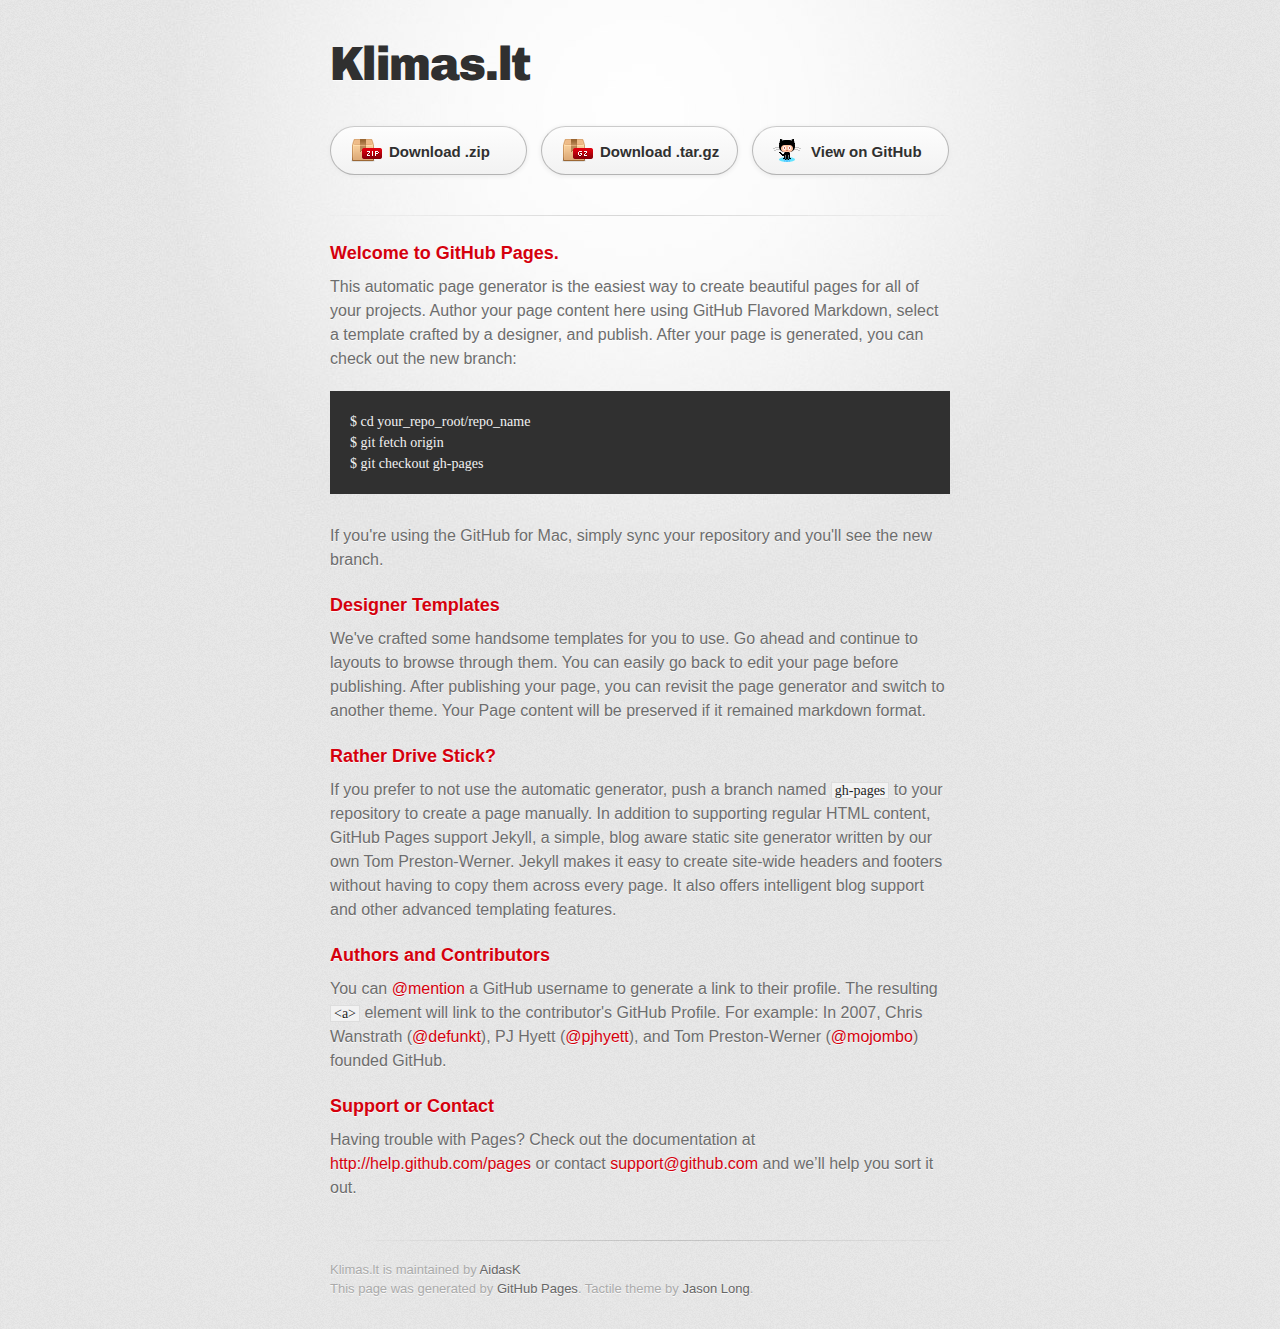
==== index.html @ f1d73ae8 "Create gh-pages branch via GitHub" ====
<!DOCTYPE html>
<html>
  <head>
    <meta charset='utf-8'>
    <meta http-equiv="X-UA-Compatible" content="chrome=1">
    <link href='https://fonts.googleapis.com/css?family=Chivo:900' rel='stylesheet' type='text/css'>
    <link rel="stylesheet" type="text/css" href="stylesheets/stylesheet.css" media="screen" />
    <link rel="stylesheet" type="text/css" href="stylesheets/pygment_trac.css" media="screen" />
    <link rel="stylesheet" type="text/css" href="stylesheets/print.css" media="print" />
    <!--[if lt IE 9]>
    <script src="//html5shiv.googlecode.com/svn/trunk/html5.js"></script>
    <![endif]-->
    <title>Klimas.lt by AidasK</title>
  </head>

  <body>
    <div id="container">
      <div class="inner">

        <header>
          <h1>Klimas.lt</h1>
          <h2></h2>
        </header>

        <section id="downloads" class="clearfix">
          <a href="https://github.com/AidasK/klimas.lt/zipball/master" id="download-zip" class="button"><span>Download .zip</span></a>
          <a href="https://github.com/AidasK/klimas.lt/tarball/master" id="download-tar-gz" class="button"><span>Download .tar.gz</span></a>
          <a href="https://github.com/AidasK/klimas.lt" id="view-on-github" class="button"><span>View on GitHub</span></a>
        </section>

        <hr>

        <section id="main_content">
          <h3>
<a name="welcome-to-github-pages" class="anchor" href="#welcome-to-github-pages"><span class="octicon octicon-link"></span></a>Welcome to GitHub Pages.</h3>

<p>This automatic page generator is the easiest way to create beautiful pages for all of your projects. Author your page content here using GitHub Flavored Markdown, select a template crafted by a designer, and publish. After your page is generated, you can check out the new branch:</p>

<pre><code>$ cd your_repo_root/repo_name
$ git fetch origin
$ git checkout gh-pages
</code></pre>

<p>If you're using the GitHub for Mac, simply sync your repository and you'll see the new branch.</p>

<h3>
<a name="designer-templates" class="anchor" href="#designer-templates"><span class="octicon octicon-link"></span></a>Designer Templates</h3>

<p>We've crafted some handsome templates for you to use. Go ahead and continue to layouts to browse through them. You can easily go back to edit your page before publishing. After publishing your page, you can revisit the page generator and switch to another theme. Your Page content will be preserved if it remained markdown format.</p>

<h3>
<a name="rather-drive-stick" class="anchor" href="#rather-drive-stick"><span class="octicon octicon-link"></span></a>Rather Drive Stick?</h3>

<p>If you prefer to not use the automatic generator, push a branch named <code>gh-pages</code> to your repository to create a page manually. In addition to supporting regular HTML content, GitHub Pages support Jekyll, a simple, blog aware static site generator written by our own Tom Preston-Werner. Jekyll makes it easy to create site-wide headers and footers without having to copy them across every page. It also offers intelligent blog support and other advanced templating features.</p>

<h3>
<a name="authors-and-contributors" class="anchor" href="#authors-and-contributors"><span class="octicon octicon-link"></span></a>Authors and Contributors</h3>

<p>You can <a href="https://github.com/blog/821" class="user-mention">@mention</a> a GitHub username to generate a link to their profile. The resulting <code>&lt;a&gt;</code> element will link to the contributor's GitHub Profile. For example: In 2007, Chris Wanstrath (<a href="https://github.com/defunkt" class="user-mention">@defunkt</a>), PJ Hyett (<a href="https://github.com/pjhyett" class="user-mention">@pjhyett</a>), and Tom Preston-Werner (<a href="https://github.com/mojombo" class="user-mention">@mojombo</a>) founded GitHub.</p>

<h3>
<a name="support-or-contact" class="anchor" href="#support-or-contact"><span class="octicon octicon-link"></span></a>Support or Contact</h3>

<p>Having trouble with Pages? Check out the documentation at <a href="http://help.github.com/pages">http://help.github.com/pages</a> or contact <a href="mailto:support@github.com">support@github.com</a> and we’ll help you sort it out.</p>
        </section>

        <footer>
          Klimas.lt is maintained by <a href="https://github.com/AidasK">AidasK</a><br>
          This page was generated by <a href="http://pages.github.com">GitHub Pages</a>. Tactile theme by <a href="https://twitter.com/jasonlong">Jason Long</a>.
        </footer>

        
      </div>
    </div>
  </body>
</html>
---- stylesheets/stylesheet.css ----
/* http://meyerweb.com/eric/tools/css/reset/ 
   v2.0 | 20110126
   License: none (public domain)
*/
html, body, div, span, applet, object, iframe,
h1, h2, h3, h4, h5, h6, p, blockquote, pre,
a, abbr, acronym, address, big, cite, code,
del, dfn, em, img, ins, kbd, q, s, samp,
small, strike, strong, sub, sup, tt, var,
b, u, i, center,
dl, dt, dd, ol, ul, li,
fieldset, form, label, legend,
table, caption, tbody, tfoot, thead, tr, th, td,
article, aside, canvas, details, embed, 
figure, figcaption, footer, header, hgroup, 
menu, nav, output, ruby, section, summary,
time, mark, audio, video {
	margin: 0;
	padding: 0;
	border: 0;
	font-size: 100%;
	font: inherit;
	vertical-align: baseline;
}
/* HTML5 display-role reset for older browsers */
article, aside, details, figcaption, figure, 
footer, header, hgroup, menu, nav, section {
	display: block;
}
body {
	line-height: 1;
}
ol, ul {
	list-style: none;
}
blockquote, q {
	quotes: none;
}
blockquote:before, blockquote:after,
q:before, q:after {
	content: '';
	content: none;
}
table {
	border-collapse: collapse;
	border-spacing: 0;
}

/* LAYOUT STYLES */
body {
  font-size: 1em;
  line-height: 1.5; 
  background: #e7e7e7 url(../images/body-bg.png) 0 0 repeat;
  font-family: 'Helvetica Neue', Helvetica, Arial, serif;
  text-shadow: 0 1px 0 rgba(255, 255, 255, 0.8);
  color: #6d6d6d;
}

a {
  color: #d5000d;
}
a:hover {
  color: #c5000c;
}

header {
  padding-top: 35px;
  padding-bottom: 25px;
}

header h1 {
  font-family: 'Chivo', 'Helvetica Neue', Helvetica, Arial, serif; font-weight: 900;
  letter-spacing: -1px;
  font-size: 48px;
  color: #303030;
  line-height: 1.2;
}

header h2 {
  letter-spacing: -1px;
  font-size: 24px;
  color: #aaa;
  font-weight: normal;
  line-height: 1.3;
}

#container {
  background: transparent url(../images/highlight-bg.jpg) 50% 0 no-repeat;
  min-height: 595px;
}

.inner {
  width: 620px;
  margin: 0 auto;
}

#container .inner img {
  max-width: 100%;
}

#downloads {
  margin-bottom: 40px;
}

a.button {
  -moz-border-radius: 30px;
  -webkit-border-radius: 30px;                     
  border-radius: 30px;
  border-top: solid 1px #cbcbcb;
  border-left: solid 1px #b7b7b7;
  border-right: solid 1px #b7b7b7;
  border-bottom: solid 1px #b3b3b3;
  color: #303030;
  line-height: 25px;
  font-weight: bold;
  font-size: 15px;
  padding: 12px 8px 12px 8px;
  display: block;
  float: left;
  width: 179px;
  margin-right: 14px;  
  background: #fdfdfd; /* Old browsers */
  background: -moz-linear-gradient(top,  #fdfdfd 0%, #f2f2f2 100%); /* FF3.6+ */
  background: -webkit-gradient(linear, left top, left bottom, color-stop(0%,#fdfdfd), color-stop(100%,#f2f2f2)); /* Chrome,Safari4+ */
  background: -webkit-linear-gradient(top,  #fdfdfd 0%,#f2f2f2 100%); /* Chrome10+,Safari5.1+ */
  background: -o-linear-gradient(top,  #fdfdfd 0%,#f2f2f2 100%); /* Opera 11.10+ */
  background: -ms-linear-gradient(top,  #fdfdfd 0%,#f2f2f2 100%); /* IE10+ */
  background: linear-gradient(top,  #fdfdfd 0%,#f2f2f2 100%); /* W3C */
  filter: progid:DXImageTransform.Microsoft.gradient( startColorstr='#fdfdfd', endColorstr='#f2f2f2',GradientType=0 ); /* IE6-9 */
  -webkit-box-shadow: 10px 10px 5px #888;
  -moz-box-shadow: 10px 10px 5px #888;
  box-shadow: 0px 1px 5px #e8e8e8;
}
a.button:hover {
  border-top: solid 1px #b7b7b7;
  border-left: solid 1px #b3b3b3;
  border-right: solid 1px #b3b3b3;
  border-bottom: solid 1px #b3b3b3;
  background: #fafafa; /* Old browsers */
  background: -moz-linear-gradient(top,  #fdfdfd 0%, #f6f6f6 100%); /* FF3.6+ */
  background: -webkit-gradient(linear, left top, left bottom, color-stop(0%,#fdfdfd), color-stop(100%,#f6f6f6)); /* Chrome,Safari4+ */
  background: -webkit-linear-gradient(top,  #fdfdfd 0%,#f6f6f6 100%); /* Chrome10+,Safari5.1+ */
  background: -o-linear-gradient(top,  #fdfdfd 0%,#f6f6f6 100%); /* Opera 11.10+ */
  background: -ms-linear-gradient(top,  #fdfdfd 0%,#f6f6f6 100%); /* IE10+ */
  background: linear-gradient(top,  #fdfdfd 0%,#f6f6f6, 100%); /* W3C */
  filter: progid:DXImageTransform.Microsoft.gradient( startColorstr='#fdfdfd', endColorstr='#f6f6f6',GradientType=0 ); /* IE6-9 */
}

a.button span {
  padding-left: 50px;
  display: block;
  height: 23px;
}

#download-zip span {
  background: transparent url(../images/zip-icon.png) 12px 50% no-repeat;
}
#download-tar-gz span {
  background: transparent url(../images/tar-gz-icon.png) 12px 50% no-repeat;
}
#view-on-github span {
  background: transparent url(../images/octocat-icon.png) 12px 50% no-repeat;
}
#view-on-github {
  margin-right: 0;
}

code, pre {
  font-family: Monaco, "Bitstream Vera Sans Mono", "Lucida Console", Terminal;
  color: #222;
  margin-bottom: 30px;
  font-size: 14px;
}

code {
  background-color: #f2f2f2;
  border: solid 1px #ddd;
  padding: 0 3px;
}

pre {
  padding: 20px;
  background: #303030;
  color: #f2f2f2;
  text-shadow: none;
  overflow: auto;
}
pre code {
  color: #f2f2f2;
  background-color: #303030;
  border: none;
  padding: 0;
}

ul, ol, dl {
  margin-bottom: 20px;
}


/* COMMON STYLES */

hr {
  height: 1px;
  line-height: 1px;
  margin-top: 1em;
  padding-bottom: 1em;
  border: none;
  background: transparent url('../images/hr.png') 50% 0 no-repeat;
}

strong {
  font-weight: bold;
}

em {
  font-style: italic;
}

table {
  width: 100%;
  border: 1px solid #ebebeb;
}

th {
  font-weight: 500;
}

td {
  border: 1px solid #ebebeb;
  text-align: center; 
  font-weight: 300;
}

form {
  background: #f2f2f2;
  padding: 20px;
  
}


/* GENERAL ELEMENT TYPE STYLES */

h1 {
  font-size: 32px;
} 

h2 {
  font-size: 22px;
  font-weight: bold;
  color: #303030;
  margin-bottom: 8px;
} 

h3 {
  color: #d5000d;
  font-size: 18px;
  font-weight: bold;
  margin-bottom: 8px;
} 
 
h4 {
  font-size: 16px;
  color: #303030;
  font-weight: bold;
} 

h5 {
  font-size: 1em;
  color: #303030;
} 

h6 {
  font-size: .8em;
  color: #303030;
} 

p {
  font-weight: 300;
  margin-bottom: 20px;
}
 
a {
  text-decoration: none;
}

p a {
  font-weight: 400;
}

blockquote {
  font-size: 1.6em;
  border-left: 10px solid #e9e9e9;
  margin-bottom: 20px;
  padding: 0 0 0 30px;
}

ul li {
  list-style: disc inside;
  padding-left: 20px;
}

ol li {
  list-style: decimal inside;
  padding-left: 3px;
}

dl dt {
  color: #303030;
}

footer {
  background: transparent url('../images/hr.png') 0 0 no-repeat;
  margin-top: 40px;
  padding-top: 20px;
  padding-bottom: 30px;
  font-size: 13px;
  color: #aaa;
}

footer a {
  color: #666;
}
footer a:hover {
  color: #444;
}

/* MISC */
.clearfix:after {
  clear: both;
  content: '.';
  display: block;
  visibility: hidden;
  height: 0;
}

.clearfix {display: inline-block;}
* html .clearfix {height: 1%;}
.clearfix {display: block;}

/* #Media Queries
================================================== */

/* Smaller than standard 960 (devices and browsers) */
@media only screen and (max-width: 959px) {}

/* Tablet Portrait size to standard 960 (devices and browsers) */
@media only screen and (min-width: 768px) and (max-width: 959px) {}

/* All Mobile Sizes (devices and browser) */
@media only screen and (max-width: 767px) {
  header {
    padding-top: 10px;
    padding-bottom: 10px;
  }
  #downloads {
    margin-bottom: 25px;
  }
  #download-zip, #download-tar-gz {
    display: none;
  }
  .inner {
    width: 94%;
    margin: 0 auto;
  }
}

/* Mobile Landscape Size to Tablet Portrait (devices and browsers) */
@media only screen and (min-width: 480px) and (max-width: 767px) {}

/* Mobile Portrait Size to Mobile Landscape Size (devices and browsers) */
@media only screen and (max-width: 479px) {}
---- stylesheets/pygment_trac.css ----
.highlight  { background: #ffffff; }
.highlight .c { color: #999988; font-style: italic } /* Comment */
.highlight .err { color: #a61717; background-color: #e3d2d2 } /* Error */
.highlight .k { font-weight: bold } /* Keyword */
.highlight .o { font-weight: bold } /* Operator */
.highlight .cm { color: #999988; font-style: italic } /* Comment.Multiline */
.highlight .cp { color: #999999; font-weight: bold } /* Comment.Preproc */
.highlight .c1 { color: #999988; font-style: italic } /* Comment.Single */
.highlight .cs { color: #999999; font-weight: bold; font-style: italic } /* Comment.Special */
.highlight .gd { color: #000000; background-color: #ffdddd } /* Generic.Deleted */
.highlight .gd .x { color: #000000; background-color: #ffaaaa } /* Generic.Deleted.Specific */
.highlight .ge { font-style: italic } /* Generic.Emph */
.highlight .gr { color: #aa0000 } /* Generic.Error */
.highlight .gh { color: #999999 } /* Generic.Heading */
.highlight .gi { color: #000000; background-color: #ddffdd } /* Generic.Inserted */
.highlight .gi .x { color: #000000; background-color: #aaffaa } /* Generic.Inserted.Specific */
.highlight .go { color: #888888 } /* Generic.Output */
.highlight .gp { color: #555555 } /* Generic.Prompt */
.highlight .gs { font-weight: bold } /* Generic.Strong */
.highlight .gu { color: #800080; font-weight: bold; } /* Generic.Subheading */
.highlight .gt { color: #aa0000 } /* Generic.Traceback */
.highlight .kc { font-weight: bold } /* Keyword.Constant */
.highlight .kd { font-weight: bold } /* Keyword.Declaration */
.highlight .kn { font-weight: bold } /* Keyword.Namespace */
.highlight .kp { font-weight: bold } /* Keyword.Pseudo */
.highlight .kr { font-weight: bold } /* Keyword.Reserved */
.highlight .kt { color: #445588; font-weight: bold } /* Keyword.Type */
.highlight .m { color: #009999 } /* Literal.Number */
.highlight .s { color: #d14 } /* Literal.String */
.highlight .na { color: #008080 } /* Name.Attribute */
.highlight .nb { color: #0086B3 } /* Name.Builtin */
.highlight .nc { color: #445588; font-weight: bold } /* Name.Class */
.highlight .no { color: #008080 } /* Name.Constant */
.highlight .ni { color: #800080 } /* Name.Entity */
.highlight .ne { color: #990000; font-weight: bold } /* Name.Exception */
.highlight .nf { color: #990000; font-weight: bold } /* Name.Function */
.highlight .nn { color: #555555 } /* Name.Namespace */
.highlight .nt { color: #000080 } /* Name.Tag */
.highlight .nv { color: #008080 } /* Name.Variable */
.highlight .ow { font-weight: bold } /* Operator.Word */
.highlight .w { color: #bbbbbb } /* Text.Whitespace */
.highlight .mf { color: #009999 } /* Literal.Number.Float */
.highlight .mh { color: #009999 } /* Literal.Number.Hex */
.highlight .mi { color: #009999 } /* Literal.Number.Integer */
.highlight .mo { color: #009999 } /* Literal.Number.Oct */
.highlight .sb { color: #d14 } /* Literal.String.Backtick */
.highlight .sc { color: #d14 } /* Literal.String.Char */
.highlight .sd { color: #d14 } /* Literal.String.Doc */
.highlight .s2 { color: #d14 } /* Literal.String.Double */
.highlight .se { color: #d14 } /* Literal.String.Escape */
.highlight .sh { color: #d14 } /* Literal.String.Heredoc */
.highlight .si { color: #d14 } /* Literal.String.Interpol */
.highlight .sx { color: #d14 } /* Literal.String.Other */
.highlight .sr { color: #009926 } /* Literal.String.Regex */
.highlight .s1 { color: #d14 } /* Literal.String.Single */
.highlight .ss { color: #990073 } /* Literal.String.Symbol */
.highlight .bp { color: #999999 } /* Name.Builtin.Pseudo */
.highlight .vc { color: #008080 } /* Name.Variable.Class */
.highlight .vg { color: #008080 } /* Name.Variable.Global */
.highlight .vi { color: #008080 } /* Name.Variable.Instance */
.highlight .il { color: #009999 } /* Literal.Number.Integer.Long */

.type-csharp .highlight .k { color: #0000FF }
.type-csharp .highlight .kt { color: #0000FF }
.type-csharp .highlight .nf { color: #000000; font-weight: normal }
.type-csharp .highlight .nc { color: #2B91AF }
.type-csharp .highlight .nn { color: #000000 }
.type-csharp .highlight .s { color: #A31515 }
.type-csharp .highlight .sc { color: #A31515 }
---- stylesheets/print.css ----
html, body, div, span, applet, object, iframe,
h1, h2, h3, h4, h5, h6, p, blockquote, pre,
a, abbr, acronym, address, big, cite, code,
del, dfn, em, img, ins, kbd, q, s, samp,
small, strike, strong, sub, sup, tt, var,
b, u, i, center,
dl, dt, dd, ol, ul, li,
fieldset, form, label, legend,
table, caption, tbody, tfoot, thead, tr, th, td,
article, aside, canvas, details, embed, 
figure, figcaption, footer, header, hgroup, 
menu, nav, output, ruby, section, summary,
time, mark, audio, video {
  margin: 0;
  padding: 0;
  border: 0;
  font-size: 100%;
  font: inherit;
  vertical-align: baseline;
}
/* HTML5 display-role reset for older browsers */
article, aside, details, figcaption, figure, 
footer, header, hgroup, menu, nav, section {
  display: block;
}
body {
  line-height: 1;
}
ol, ul {
  list-style: none;
}
blockquote, q {
  quotes: none;
}
blockquote:before, blockquote:after,
q:before, q:after {
  content: '';
  content: none;
}
table {
  border-collapse: collapse;
  border-spacing: 0;
}
body {
  font-size: 13px;
  line-height: 1.5; 
  font-family: 'Helvetica Neue', Helvetica, Arial, serif;
  color: #000;
}

a {
  color: #d5000d;
  font-weight: bold;
}

header {
  padding-top: 35px;
  padding-bottom: 10px;
}

header h1 {
  font-weight: bold;
  letter-spacing: -1px;
  font-size: 48px;
  color: #303030;
  line-height: 1.2;
}

header h2 {
  letter-spacing: -1px;
  font-size: 24px;
  color: #aaa;
  font-weight: normal;
  line-height: 1.3;
}
#downloads {
  display: none;
}
#main_content {
  padding-top: 20px;
}

code, pre {
  font-family: Monaco, "Bitstream Vera Sans Mono", "Lucida Console", Terminal;
  color: #222;
  margin-bottom: 30px;
  font-size: 12px;
}

code {
  padding: 0 3px;
}

pre {
  border: solid 1px #ddd;
  padding: 20px;
  overflow: auto;
}
pre code {
  padding: 0;
}

ul, ol, dl {
  margin-bottom: 20px;
}


/* COMMON STYLES */

table {
  width: 100%;
  border: 1px solid #ebebeb;
}

th {
  font-weight: 500;
}

td {
  border: 1px solid #ebebeb;
  text-align: center; 
  font-weight: 300;
}

form {
  background: #f2f2f2;
  padding: 20px;
  
}


/* GENERAL ELEMENT TYPE STYLES */

h1 {
  font-size: 2.8em;
} 

h2 {
  font-size: 22px;
  font-weight: bold;
  color: #303030;
  margin-bottom: 8px;
} 

h3 {
  color: #d5000d;
  font-size: 18px;
  font-weight: bold;
  margin-bottom: 8px;
} 
 
h4 {
  font-size: 16px;
  color: #303030;
  font-weight: bold;
} 

h5 {
  font-size: 1em;
  color: #303030;
} 

h6 {
  font-size: .8em;
  color: #303030;
} 

p {
  font-weight: 300;
  margin-bottom: 20px;
}
 
a {
  text-decoration: none;
}

p a {
  font-weight: 400;
}

blockquote {
  font-size: 1.6em;
  border-left: 10px solid #e9e9e9;
  margin-bottom: 20px;
  padding: 0 0 0 30px;
}

ul li {
  list-style: disc inside;
  padding-left: 20px;
}

ol li {
  list-style: decimal inside;
  padding-left: 3px;
}

dl dd {
  font-style: italic;
  font-weight: 100;
}

footer {
  margin-top: 40px;
  padding-top: 20px;
  padding-bottom: 30px;
  font-size: 13px;
  color: #aaa;
}

footer a {
  color: #666;
}

/* MISC */
.clearfix:after {
  clear: both;
  content: '.';
  display: block;
  visibility: hidden;
  height: 0;
}

.clearfix {display: inline-block;}
* html .clearfix {height: 1%;}
.clearfix {display: block;}
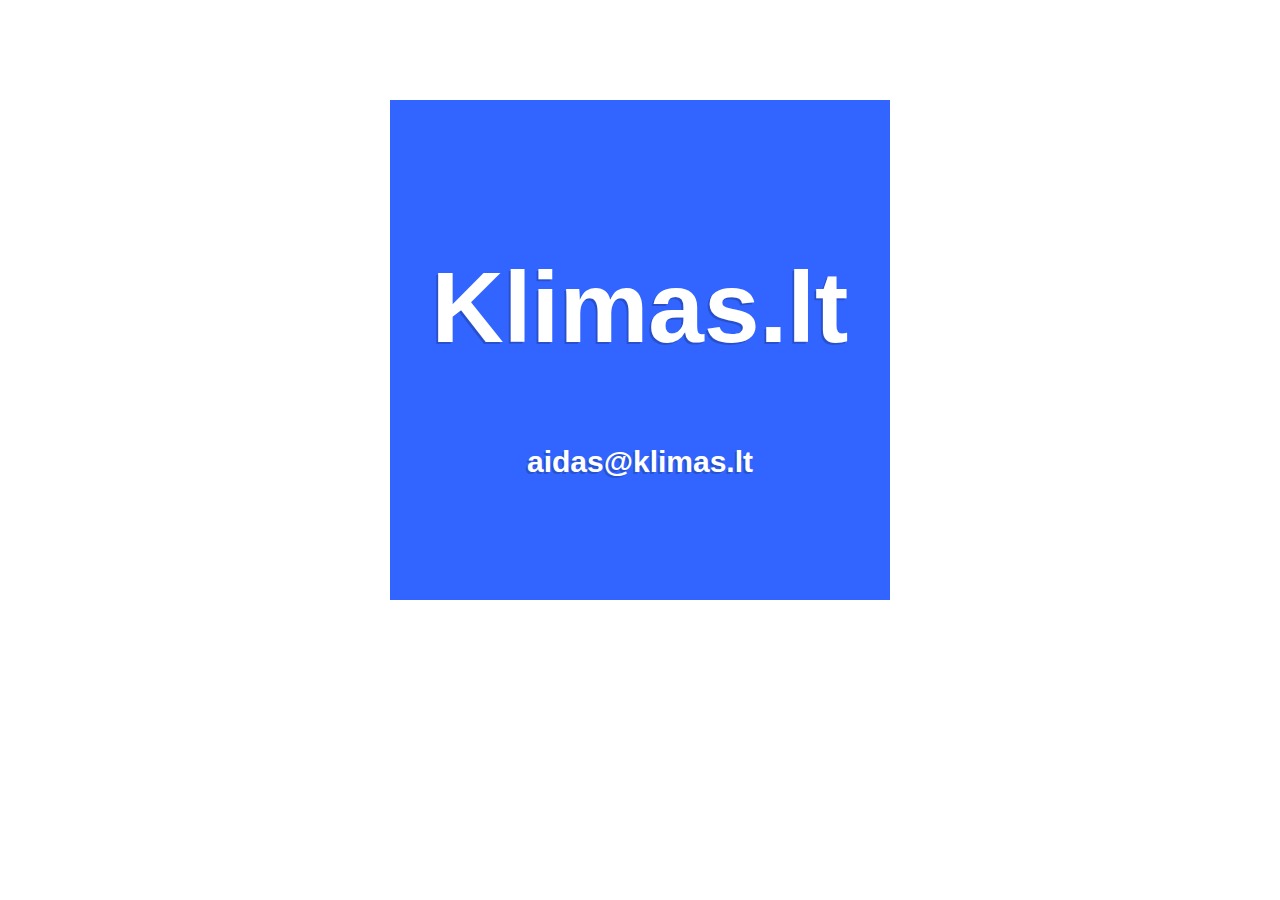
==== commit 284fb240: "Update index.html" ====
--- a/index.html
+++ b/index.html
@@ -1,76 +1,80 @@
 <!DOCTYPE html>
 <html>
-  <head>
-    <meta charset='utf-8'>
-    <meta http-equiv="X-UA-Compatible" content="chrome=1">
-    <link href='https://fonts.googleapis.com/css?family=Chivo:900' rel='stylesheet' type='text/css'>
-    <link rel="stylesheet" type="text/css" href="stylesheets/stylesheet.css" media="screen" />
-    <link rel="stylesheet" type="text/css" href="stylesheets/pygment_trac.css" media="screen" />
-    <link rel="stylesheet" type="text/css" href="stylesheets/print.css" media="print" />
-    <!--[if lt IE 9]>
-    <script src="//html5shiv.googlecode.com/svn/trunk/html5.js"></script>
-    <![endif]-->
-    <title>Klimas.lt by AidasK</title>
-  </head>
+<head>
+    <meta http-equiv="Content-type" content="text/html; charset=utf-8" />
+    <title>Klimas | Klimas.lt</title>   
+    <meta name="description" content="Klimas | Klimas.lt" />
+    <script src="http://ajax.googleapis.com/ajax/libs/jquery/1.7.2/jquery.min.js"></script>
+    <script src="jquery.jrumble.1.3.min.js"></script>
+    <script>
+$(function(){
+		$('#wrapper').jrumble({
+				x: 10,
+				y: 10,
+				rotation: 6,
+				speed: 100,
+				opacity: true,
+				opacityMin: .05
+		}).trigger('stopRumble')
+		.hover(function(){
+				$(this).trigger('startRumble');
+		},
+		function(){
+				$(this).trigger('stopRumble');
+		});
+});
+    </script>
+    <style type="text/css" media="screen">
+* {
+		margin: 0;
+		padding: 0;
+}
+body {
+		background: #fff;
+		color: #333333;
+		font-family: Helvetica,Arial,sans-serif;
+		font-size: 16px;
+}
+#wrapper {
+		width:500px;
+		margin:100px auto 0;
+		height:500px;
+		background: #3265ff;
+		text-align: center;
+}
+#wrapper:hover {
+		background: #ccc;
+}
+h1 {		
+		padding: 150px 0 80px;
+		color: #fff;
+		font-size: 100px;
+		font-weight: bold;
+		text-shadow: -2px 2px 0px rgba(0,0,0,.2);
+}
+span {
+		color: #fff;
+		font-size: 30px;
+		font-weight: bold;
+		text-shadow: -2px 2px 0px rgba(0,0,0,.2);
+}
+::-moz-selection {
+	color: #fff;
+	color: rgba(255, 255, 255, 0.85);
+	background: #ea4c89;
+}
+::selection {
+	color: #fff;
+	color: rgba(255, 255, 255, 0.85);
+	background: #ea4c89;
+}
+    </style>
 
-  <body>
-    <div id="container">
-      <div class="inner">
-
-        <header>
-          <h1>Klimas.lt</h1>
-          <h2></h2>
-        </header>
-
-        <section id="downloads" class="clearfix">
-          <a href="https://github.com/AidasK/klimas.lt/zipball/master" id="download-zip" class="button"><span>Download .zip</span></a>
-          <a href="https://github.com/AidasK/klimas.lt/tarball/master" id="download-tar-gz" class="button"><span>Download .tar.gz</span></a>
-          <a href="https://github.com/AidasK/klimas.lt" id="view-on-github" class="button"><span>View on GitHub</span></a>
-        </section>
-
-        <hr>
-
-        <section id="main_content">
-          <h3>
-<a name="welcome-to-github-pages" class="anchor" href="#welcome-to-github-pages"><span class="octicon octicon-link"></span></a>Welcome to GitHub Pages.</h3>
-
-<p>This automatic page generator is the easiest way to create beautiful pages for all of your projects. Author your page content here using GitHub Flavored Markdown, select a template crafted by a designer, and publish. After your page is generated, you can check out the new branch:</p>
-
-<pre><code>$ cd your_repo_root/repo_name
-$ git fetch origin
-$ git checkout gh-pages
-</code></pre>
-
-<p>If you're using the GitHub for Mac, simply sync your repository and you'll see the new branch.</p>
-
-<h3>
-<a name="designer-templates" class="anchor" href="#designer-templates"><span class="octicon octicon-link"></span></a>Designer Templates</h3>
-
-<p>We've crafted some handsome templates for you to use. Go ahead and continue to layouts to browse through them. You can easily go back to edit your page before publishing. After publishing your page, you can revisit the page generator and switch to another theme. Your Page content will be preserved if it remained markdown format.</p>
-
-<h3>
-<a name="rather-drive-stick" class="anchor" href="#rather-drive-stick"><span class="octicon octicon-link"></span></a>Rather Drive Stick?</h3>
-
-<p>If you prefer to not use the automatic generator, push a branch named <code>gh-pages</code> to your repository to create a page manually. In addition to supporting regular HTML content, GitHub Pages support Jekyll, a simple, blog aware static site generator written by our own Tom Preston-Werner. Jekyll makes it easy to create site-wide headers and footers without having to copy them across every page. It also offers intelligent blog support and other advanced templating features.</p>
-
-<h3>
-<a name="authors-and-contributors" class="anchor" href="#authors-and-contributors"><span class="octicon octicon-link"></span></a>Authors and Contributors</h3>
-
-<p>You can <a href="https://github.com/blog/821" class="user-mention">@mention</a> a GitHub username to generate a link to their profile. The resulting <code>&lt;a&gt;</code> element will link to the contributor's GitHub Profile. For example: In 2007, Chris Wanstrath (<a href="https://github.com/defunkt" class="user-mention">@defunkt</a>), PJ Hyett (<a href="https://github.com/pjhyett" class="user-mention">@pjhyett</a>), and Tom Preston-Werner (<a href="https://github.com/mojombo" class="user-mention">@mojombo</a>) founded GitHub.</p>
-
-<h3>
-<a name="support-or-contact" class="anchor" href="#support-or-contact"><span class="octicon octicon-link"></span></a>Support or Contact</h3>
-
-<p>Having trouble with Pages? Check out the documentation at <a href="http://help.github.com/pages">http://help.github.com/pages</a> or contact <a href="mailto:support@github.com">support@github.com</a> and we’ll help you sort it out.</p>
-        </section>
-
-        <footer>
-          Klimas.lt is maintained by <a href="https://github.com/AidasK">AidasK</a><br>
-          This page was generated by <a href="http://pages.github.com">GitHub Pages</a>. Tactile theme by <a href="https://twitter.com/jasonlong">Jason Long</a>.
-        </footer>
-
-        
-      </div>
-    </div>
-  </body>
-</html>+</head>
+<body>
+		<div id="wrapper">
+				<h1>Klimas.lt</h1>
+				<span>aidas@klimas.lt</span>
+		</div>
+</body>
+</html>
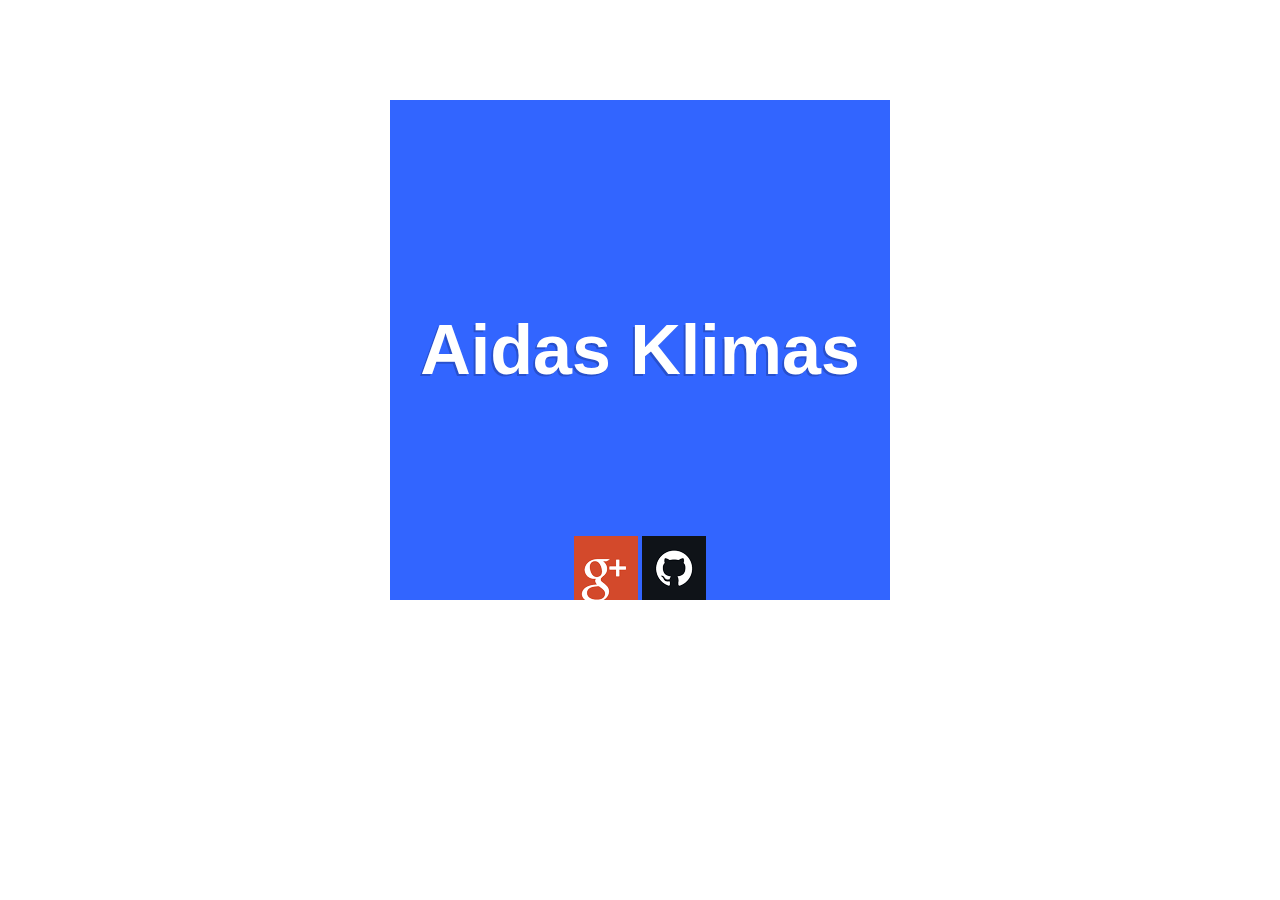
==== commit 3f3ba5d7: "up" ====
--- a/index.html
+++ b/index.html
@@ -1,11 +1,13 @@
 <!DOCTYPE html>
 <html>
 <head>
-    <meta http-equiv="Content-type" content="text/html; charset=utf-8" />
-    <title>Klimas | Klimas.lt</title>   
-    <meta name="description" content="Klimas | Klimas.lt" />
-    <script src="http://ajax.googleapis.com/ajax/libs/jquery/1.7.2/jquery.min.js"></script>
-    <script src="jquery.jrumble.1.3.min.js"></script>
+    <meta charset="utf-8">
+    <meta http-equiv="X-UA-Compatible" content="IE=edge">
+    <meta name="viewport" content="width=device-width, initial-scale=1">
+    <title>Aidas Klimas | Klimas.lt</title>
+    <meta name="description" content="Aidas Klimas" />
+    <script src="javascripts/jquery-1.11.0.min.js"></script>
+    <script src="javascripts/jquery.jrumble.1.3.min.js"></script>
     <script>
 $(function(){
 		$('#wrapper').jrumble({
@@ -26,55 +28,84 @@
     </script>
     <style type="text/css" media="screen">
 * {
-		margin: 0;
-		padding: 0;
+    margin: 0;
+    padding: 0;
 }
+
 body {
-		background: #fff;
-		color: #333333;
-		font-family: Helvetica,Arial,sans-serif;
-		font-size: 16px;
+    background: #fff;
+    color: #333333;
+    font-family: Helvetica, Arial, sans-serif;
+    font-size: 16px;
 }
+
 #wrapper {
-		width:500px;
-		margin:100px auto 0;
-		height:500px;
-		background: #3265ff;
-		text-align: center;
+    width: 500px;
+    margin: 100px auto 0;
+    height: 500px;
+    background: #3265ff;
+    text-align: center;
+    position: relative;
 }
+
 #wrapper:hover {
-		background: #ccc;
+    background: #ccc;
 }
-h1 {		
-		padding: 150px 0 80px;
-		color: #fff;
-		font-size: 100px;
-		font-weight: bold;
-		text-shadow: -2px 2px 0px rgba(0,0,0,.2);
+
+h1 {
+    line-height: 500px;
+    color: #fff;
+    font-size: 70px;
+    font-weight: bold;
+    text-shadow: -2px 2px 0px rgba(0, 0, 0, .2);
 }
+
 span {
-		color: #fff;
-		font-size: 30px;
-		font-weight: bold;
-		text-shadow: -2px 2px 0px rgba(0,0,0,.2);
+    color: #fff;
+    font-size: 30px;
+    font-weight: bold;
+    text-shadow: -2px 2px 0px rgba(0, 0, 0, .2);
 }
+
+.social-buttons {
+    position: absolute;
+    bottom: -4px;
+    width: 100%;
+    left: 0;
+    right: 0;
+}
+
+.social-button {
+    background: #fff;
+    height: 64px;
+    display: inline-block;
+}
+
 ::-moz-selection {
-	color: #fff;
-	color: rgba(255, 255, 255, 0.85);
-	background: #ea4c89;
+    color: #fff;
+    color: rgba(255, 255, 255, 0.85);
+    background: #ea4c89;
 }
+
 ::selection {
-	color: #fff;
-	color: rgba(255, 255, 255, 0.85);
-	background: #ea4c89;
+    color: #fff;
+    color: rgba(255, 255, 255, 0.85);
+    background: #ea4c89;
 }
     </style>
 
 </head>
 <body>
-		<div id="wrapper">
-				<h1>Klimas.lt</h1>
-				<span>aidas@klimas.lt</span>
-		</div>
+    <div id="wrapper">
+        <h1>Aidas Klimas</h1>
+        <div class="social-buttons">
+            <a href="https://plus.google.com/u/0/+AidasKlimas" class="social-button">
+                <img src="images/icons/64/Social_Media_Icons_CtrlAltDesign_V2-04.png"/>
+            </a>
+            <a href="https://github.com/AidasK" class="social-button">
+                <img src="images/icons/64/Social_Media_Icons_CtrlAltDesign_V2-33.png"/>
+            </a>
+        </div>
+    </div>
 </body>
 </html>
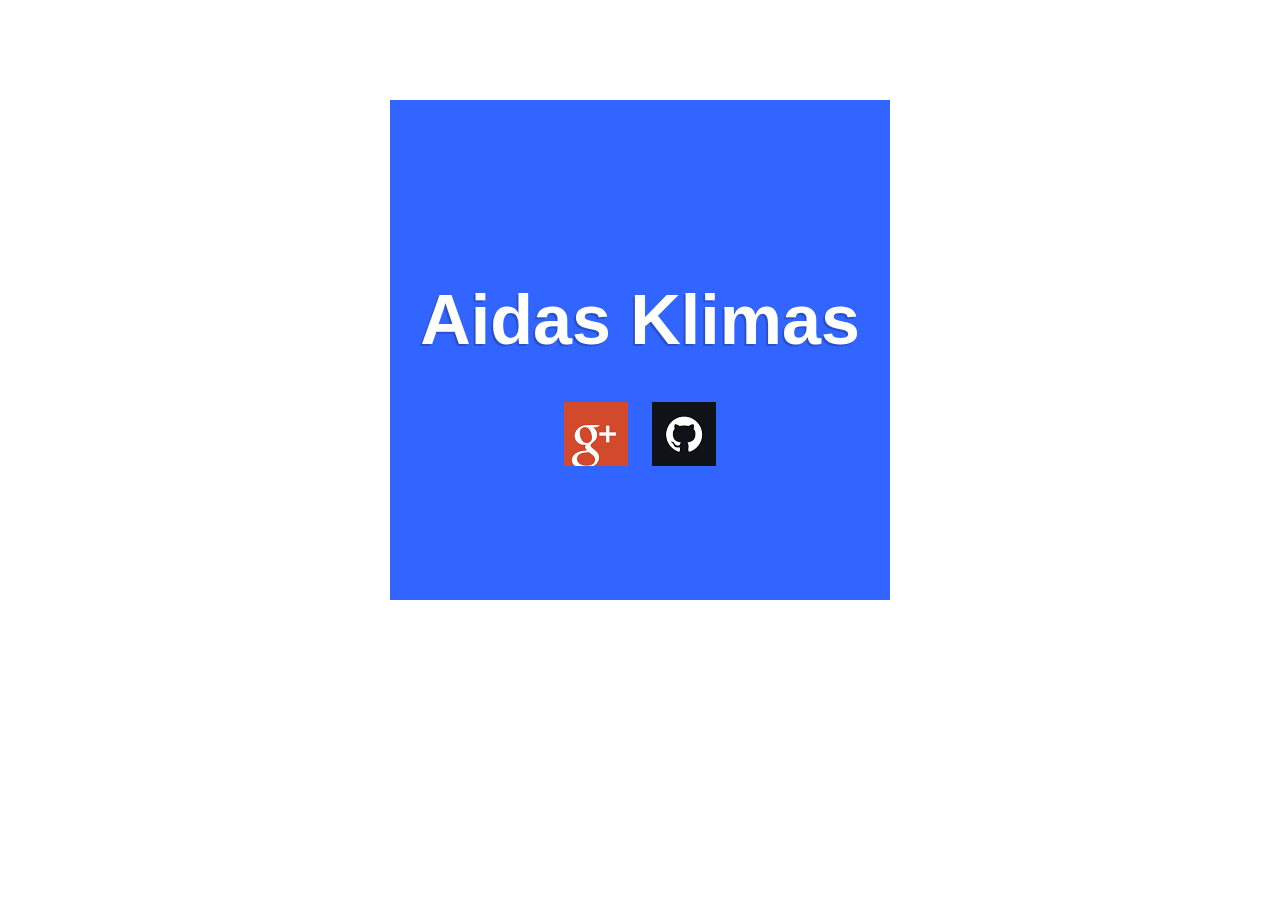
==== commit 0041ae8d: "kaunasphp" ====
--- a/index.html
+++ b/index.html
@@ -53,7 +53,7 @@
 }
 
 h1 {
-    line-height: 500px;
+    line-height: 440px;
     color: #fff;
     font-size: 70px;
     font-weight: bold;
@@ -69,7 +69,7 @@
 
 .social-buttons {
     position: absolute;
-    bottom: -4px;
+    bottom: 130px;
     width: 100%;
     left: 0;
     right: 0;
@@ -79,8 +79,8 @@
     background: #fff;
     height: 64px;
     display: inline-block;
+    margin: 0 10px;
 }
-
 ::-moz-selection {
     color: #fff;
     color: rgba(255, 255, 255, 0.85);
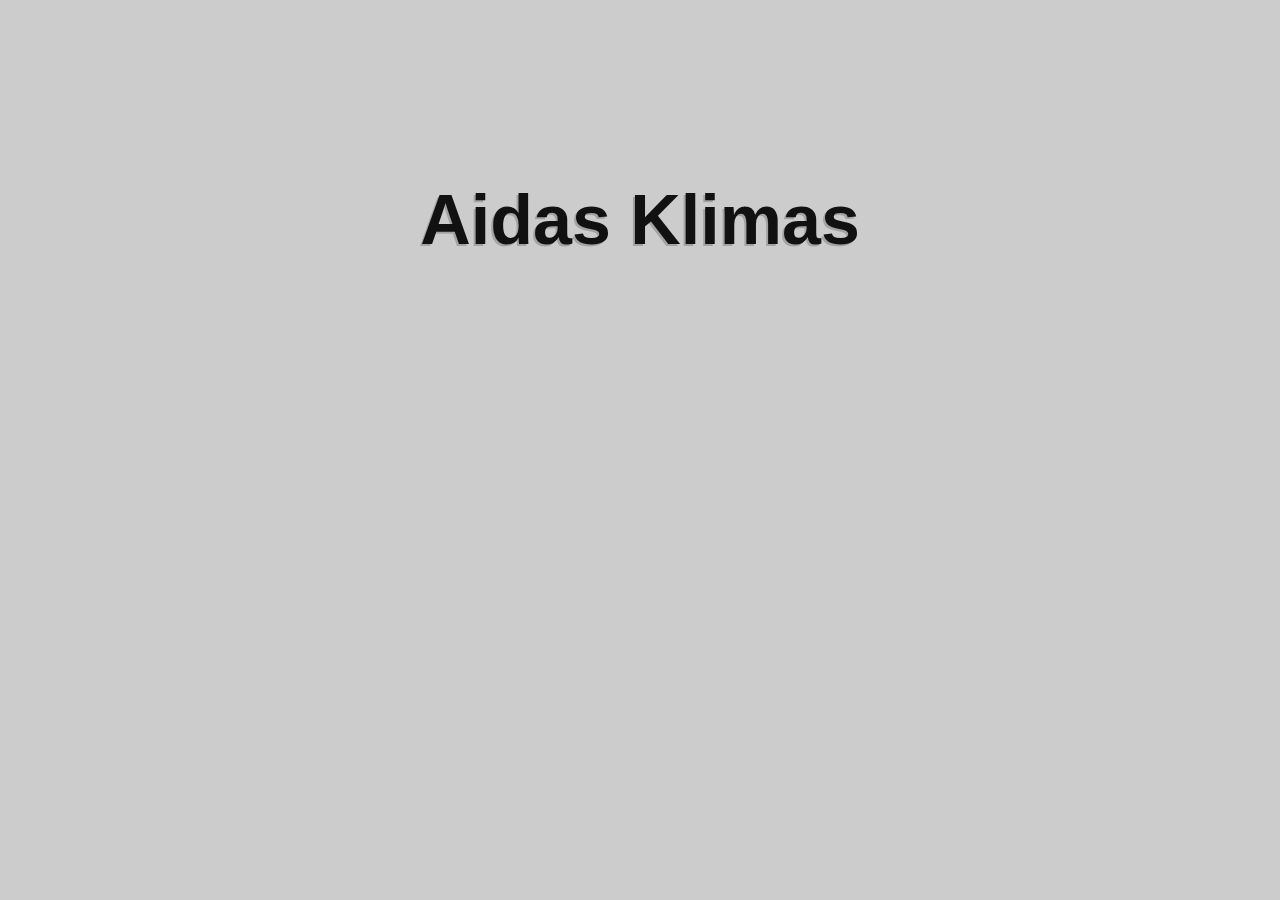
==== commit af2df5a0: "Update index.html" ====
--- a/index.html
+++ b/index.html
@@ -10,20 +10,14 @@
     <script src="javascripts/jquery.jrumble.1.3.min.js"></script>
     <script>
 $(function(){
-		$('#wrapper').jrumble({
+		/*$('h1').jrumble({
 				x: 10,
 				y: 10,
 				rotation: 6,
 				speed: 100,
 				opacity: true,
 				opacityMin: .05
-		}).trigger('stopRumble')
-		.hover(function(){
-				$(this).trigger('startRumble');
-		},
-		function(){
-				$(this).trigger('stopRumble');
-		});
+		});*/
 });
     </script>
     <style type="text/css" media="screen">
@@ -40,12 +34,13 @@
 }
 
 #wrapper {
-    width: 500px;
-    margin: 100px auto 0;
-    height: 500px;
-    background: #3265ff;
+    background: #ffdd00;
     text-align: center;
-    position: relative;
+    position: absolute;
+    top:0;
+    right: 0;
+    left: 0;
+    bottom: 0;
 }
 
 #wrapper:hover {
@@ -54,7 +49,7 @@
 
 h1 {
     line-height: 440px;
-    color: #fff;
+    color: #111;
     font-size: 70px;
     font-weight: bold;
     text-shadow: -2px 2px 0px rgba(0, 0, 0, .2);
@@ -68,6 +63,7 @@
 }
 
 .social-buttons {
+    display: none;
     position: absolute;
     bottom: 130px;
     width: 100%;
@@ -99,9 +95,6 @@
     <div id="wrapper">
         <h1>Aidas Klimas</h1>
         <div class="social-buttons">
-            <a href="https://plus.google.com/u/0/+AidasKlimas" class="social-button">
-                <img src="images/icons/64/Social_Media_Icons_CtrlAltDesign_V2-04.png"/>
-            </a>
             <a href="https://github.com/AidasK" class="social-button">
                 <img src="images/icons/64/Social_Media_Icons_CtrlAltDesign_V2-33.png"/>
             </a>
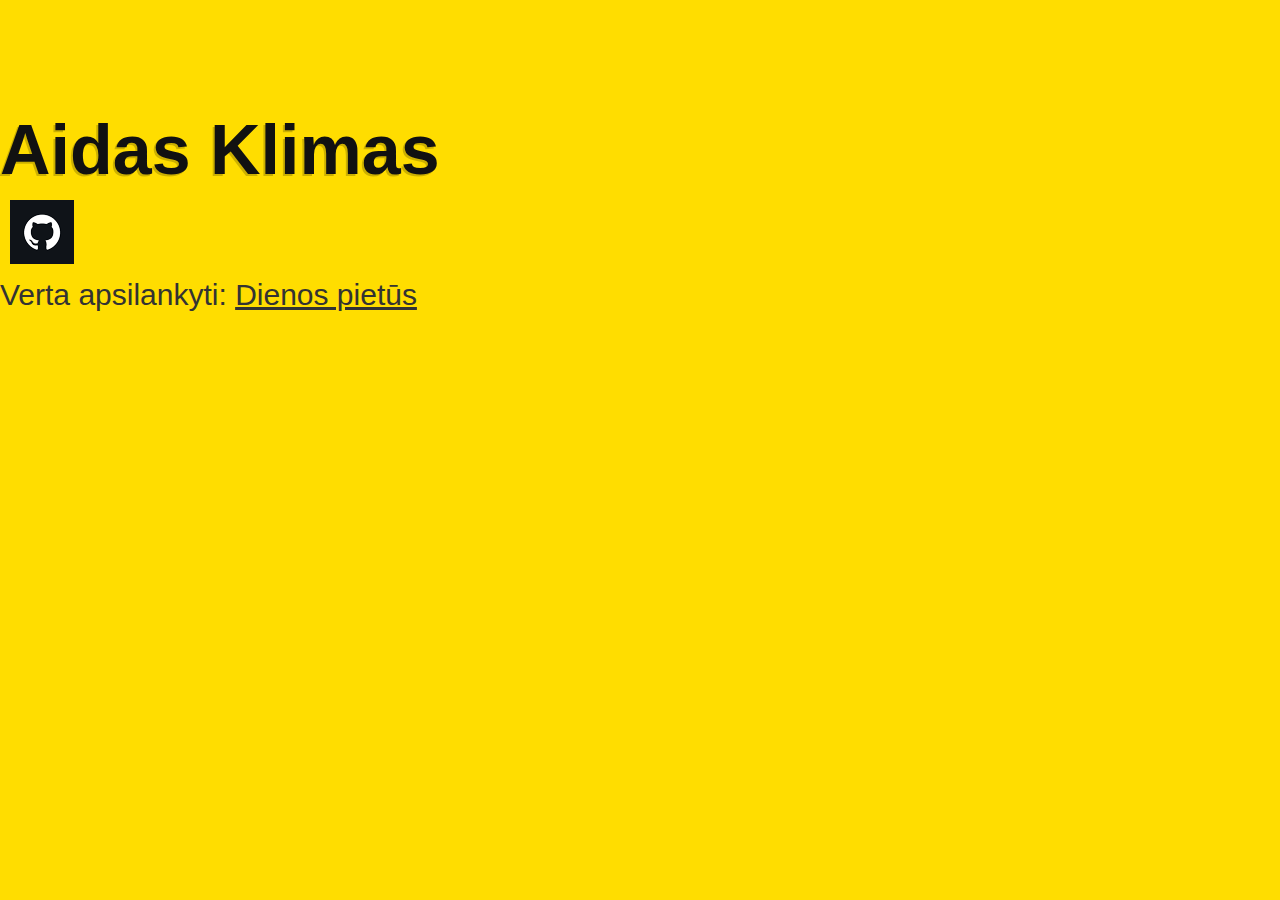
==== commit 70afb61d: "Update index.html" ====
--- a/index.html
+++ b/index.html
@@ -7,19 +7,6 @@
     <title>Aidas Klimas | Klimas.lt</title>
     <meta name="description" content="Aidas Klimas" />
     <script src="javascripts/jquery-1.11.0.min.js"></script>
-    <script src="javascripts/jquery.jrumble.1.3.min.js"></script>
-    <script>
-$(function(){
-		/*$('h1').jrumble({
-				x: 10,
-				y: 10,
-				rotation: 6,
-				speed: 100,
-				opacity: true,
-				opacityMin: .05
-		});*/
-});
-    </script>
     <style type="text/css" media="screen">
 * {
     margin: 0;
@@ -27,28 +14,17 @@
 }
 
 body {
-    background: #fff;
+    background: #ffdd00;
     color: #333333;
     font-family: Helvetica, Arial, sans-serif;
     font-size: 16px;
+    padding-top: 100px;
+    padding-bottom: 100px;
 }
 
-#wrapper {
-    background: #ffdd00;
-    text-align: center;
-    position: absolute;
-    top:0;
-    right: 0;
-    left: 0;
-    bottom: 0;
-}
-
-#wrapper:hover {
-    background: #ccc;
-}
 
 h1 {
-    line-height: 440px;
+    line-height: 100px;
     color: #111;
     font-size: 70px;
     font-weight: bold;
@@ -61,14 +37,15 @@
     font-weight: bold;
     text-shadow: -2px 2px 0px rgba(0, 0, 0, .2);
 }
+a {	    
+    color: #333;
+}
+.suggestions {
+    font-size: 30px;
+    padding-top: 10px;
+}
 
 .social-buttons {
-    display: none;
-    position: absolute;
-    bottom: 130px;
-    width: 100%;
-    left: 0;
-    right: 0;
 }
 
 .social-button {
@@ -99,6 +76,12 @@
                 <img src="images/icons/64/Social_Media_Icons_CtrlAltDesign_V2-33.png"/>
             </a>
         </div>
+    	<div class="suggestions">
+	    Verta apsilankyti:
+            <a href="https://www.kasvalgyt.lt/">
+                Dienos pietūs
+            </a>
+        </div>
     </div>
 </body>
 </html>
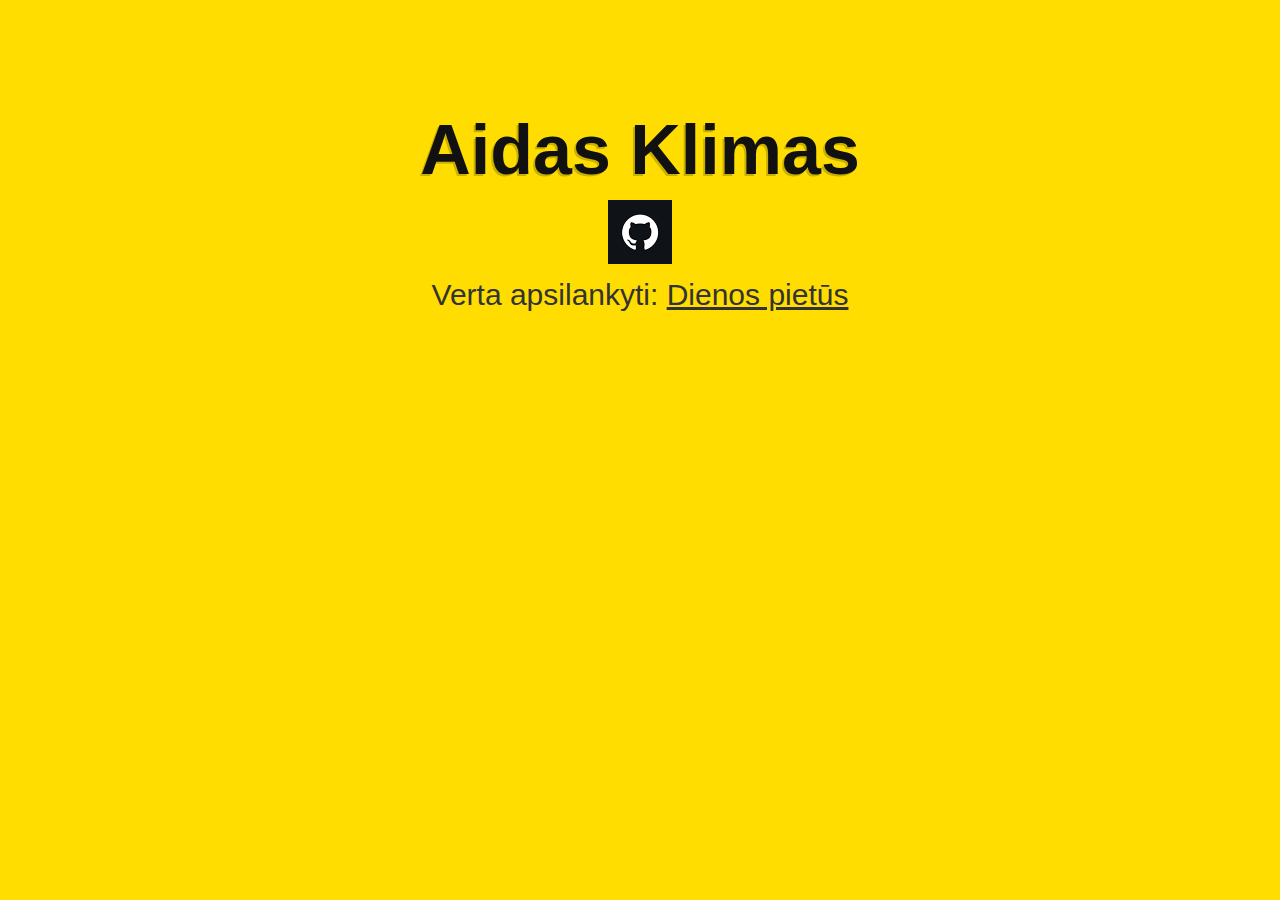
==== commit 566225ab: "Update index.html" ====
--- a/index.html
+++ b/index.html
@@ -20,6 +20,7 @@
     font-size: 16px;
     padding-top: 100px;
     padding-bottom: 100px;
+    text-align: center;
 }
 
 
